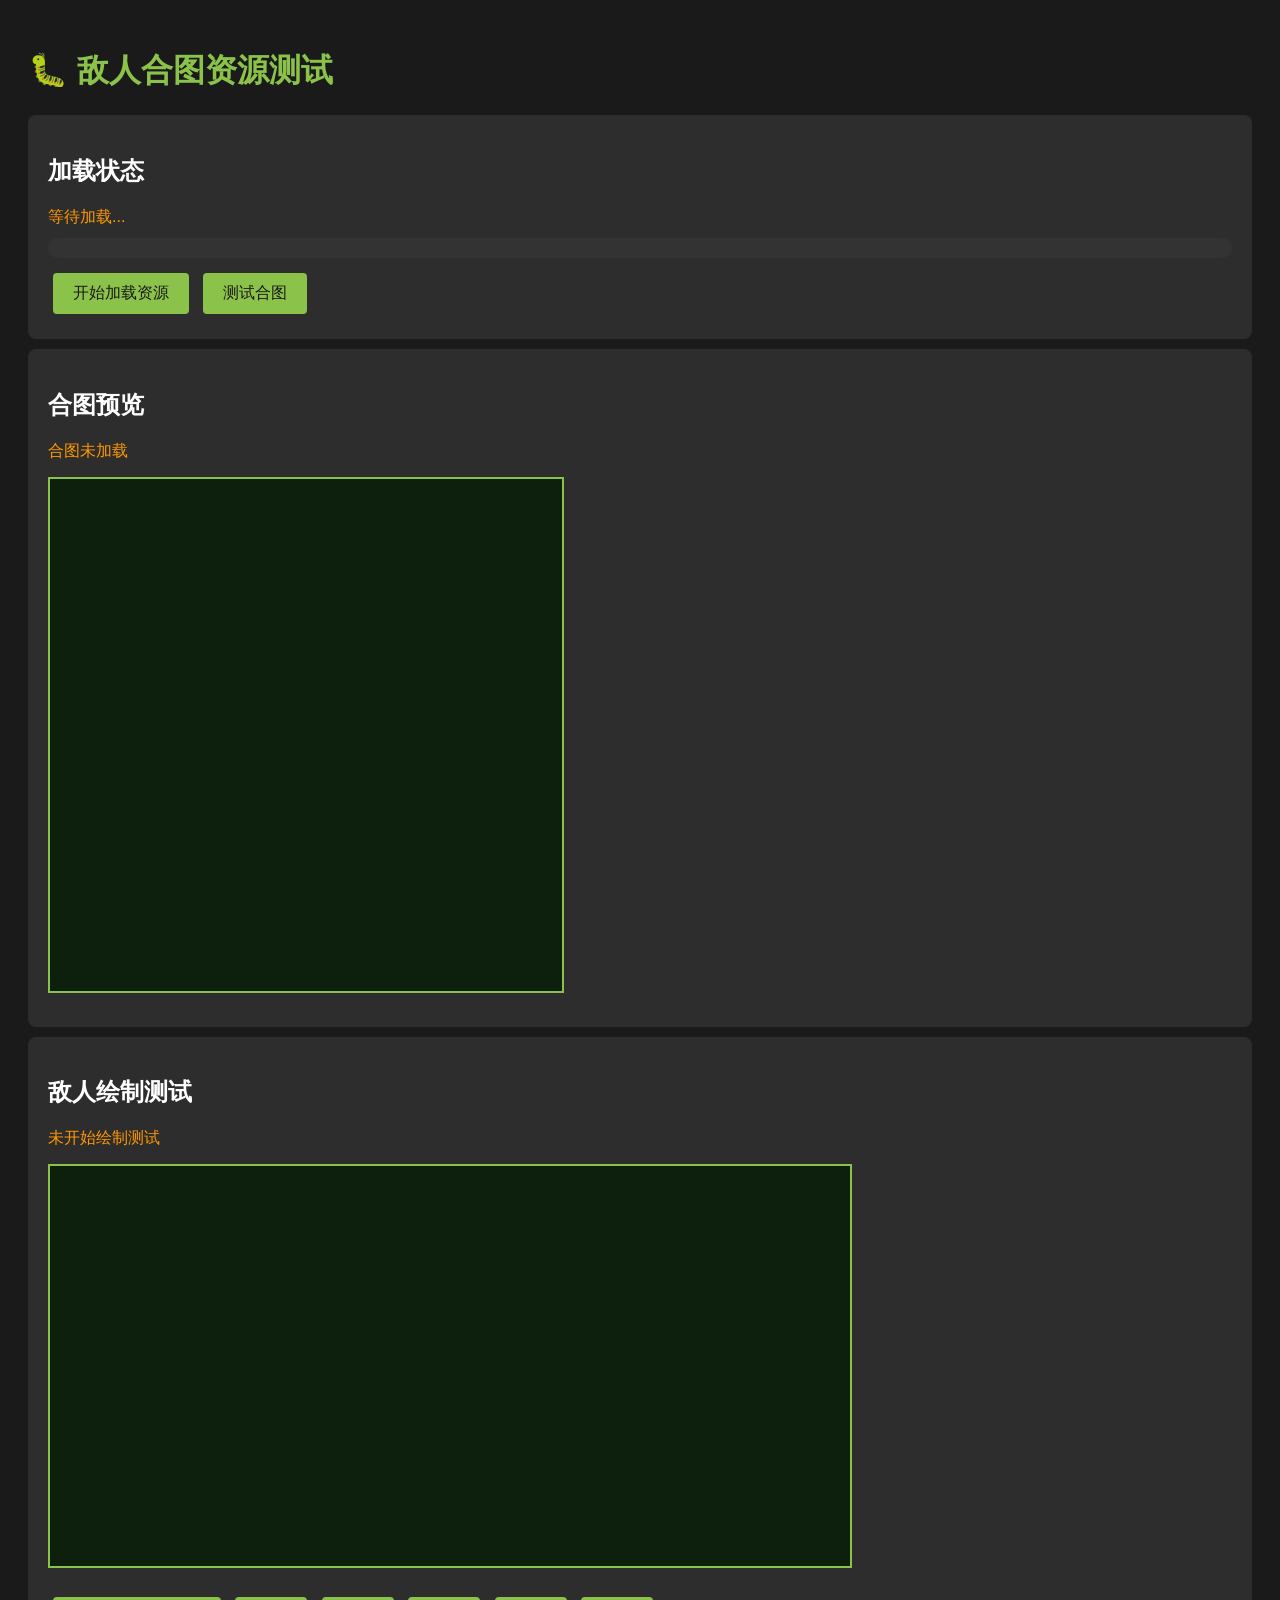
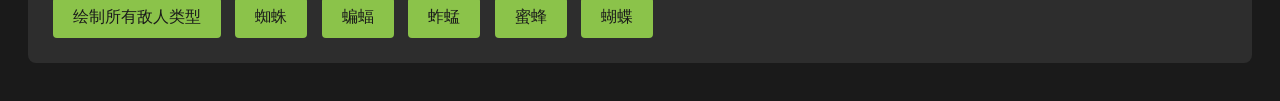
==== xixuegui_game/test-enemies.html @ 8375cff3 "update res" ====
<!DOCTYPE html>
<html lang="zh-CN">
<head>
    <meta charset="UTF-8">
    <title>敌人合图测试</title>
    <style>
        body {
            background: #1a1a1a;
            color: #fff;
            font-family: Arial, sans-serif;
            padding: 20px;
        }
        h1 { color: #8bc34a; }
        .test-container {
            background: #2d2d2d;
            padding: 20px;
            margin: 10px 0;
            border-radius: 8px;
        }
        canvas {
            border: 2px solid #8bc34a;
            background: #0d1f0d;
            margin: 10px 0;
        }
        .status { 
            color: #ff9800; 
            margin: 5px 0;
        }
        .success { color: #4caf50; }
        .error { color: #f44336; }
        button {
            background: #8bc34a;
            color: #1a1a1a;
            border: none;
            padding: 10px 20px;
            font-size: 16px;
            cursor: pointer;
            border-radius: 4px;
            margin: 5px;
        }
        button:hover {
            background: #9ccc65;
        }
    </style>
</head>
<body>
    <h1>🐛 敌人合图资源测试</h1>
    
    <div class="test-container">
        <h2>加载状态</h2>
        <div id="loadStatus" class="status">等待加载...</div>
        <div id="progressBar" style="width: 100%; height: 20px; background: #333; border-radius: 10px; overflow: hidden; margin: 10px 0;">
            <div id="progressFill" style="width: 0%; height: 100%; background: #8bc34a; transition: width 0.3s;"></div>
        </div>
        <button onclick="startLoading()">开始加载资源</button>
        <button onclick="testSpriteSheet()">测试合图</button>
    </div>

    <div class="test-container">
        <h2>合图预览</h2>
        <div id="sheetStatus" class="status">合图未加载</div>
        <canvas id="sheetPreview" width="512" height="512"></canvas>
    </div>

    <div class="test-container">
        <h2>敌人绘制测试</h2>
        <div id="drawStatus" class="status">未开始绘制测试</div>
        <canvas id="enemyCanvas" width="800" height="400"></canvas>
        <div style="margin-top: 10px;">
            <button onclick="drawAllEnemies()">绘制所有敌人类型</button>
            <button onclick="drawEnemy('normal')">蜘蛛</button>
            <button onclick="drawEnemy('fast')">蝙蝠</button>
            <button onclick="drawEnemy('split')">蚱蜢</button>
            <button onclick="drawEnemy('mini')">蜜蜂</button>
            <button onclick="drawEnemy('ranged')">蝴蝶</button>
        </div>
    </div>

    <script src="js/core/config.js"></script>
    <script src="js/core/resource-loader.js"></script>
    <script src="js/core/game-config.js"></script>
    <script src="js/core/strings.js"></script>
    <script src="js/core/event.js"></script>
    <script src="js/core/utils.js"></script>

    <script>
        function updateStatus(id, message, isError) {
            const el = document.getElementById(id);
            el.textContent = message;
            el.className = isError ? 'status error' : 'status success';
        }

        function updateProgress(loaded, total) {
            const percent = Math.round((loaded / total) * 100);
            document.getElementById('progressFill').style.width = percent + '%';
            updateStatus('loadStatus', `加载中: ${loaded}/${total} (${percent}%)`);
        }

        function startLoading() {
            updateStatus('loadStatus', '开始加载...', false);
            
            ArcSurvivors.ResourceLoader.init(
                function(loaded, total) {
                    updateProgress(loaded, total);
                },
                function() {
                    updateStatus('loadStatus', '加载完成！', false);
                    testSpriteSheet();
                }
            );
        }

        function testSpriteSheet() {
            const RL = ArcSurvivors.ResourceLoader;
            const canvas = document.getElementById('sheetPreview');
            const ctx = canvas.getContext('2d');
            
            if (!RL.hasSpriteSheet('enemies')) {
                updateStatus('sheetStatus', '合图未加载或加载失败', true);
                return;
            }
            
            // 绘制完整的合图
            const sheetInfo = RL.getSpriteFromSheet('normal');
            if (sheetInfo && sheetInfo.image) {
                // 合图可能是2048x2048，需要缩放显示
                ctx.drawImage(sheetInfo.image, 0, 0, 512, 512);
                updateStatus('sheetStatus', '合图加载成功！显示4x4网格预览', false);
                
                // 绘制网格线
                ctx.strokeStyle = 'rgba(139, 195, 74, 0.5)';
                ctx.lineWidth = 1;
                for (let i = 1; i < 4; i++) {
                    const pos = (i / 4) * 512;
                    ctx.beginPath();
                    ctx.moveTo(pos, 0);
                    ctx.lineTo(pos, 512);
                    ctx.stroke();
                    ctx.beginPath();
                    ctx.moveTo(0, pos);
                    ctx.lineTo(512, pos);
                    ctx.stroke();
                }
            }
        }

        function drawEnemy(type) {
            const canvas = document.getElementById('enemyCanvas');
            const ctx = canvas.getContext('2d');
            const RL = ArcSurvivors.ResourceLoader;
            
            ctx.clearRect(0, 0, canvas.width, canvas.height);
            
            if (!RL.hasSpriteSheet('enemies')) {
                updateStatus('drawStatus', '合图未加载', true);
                return;
            }
            
            const spriteInfo = RL.getSpriteFromSheet(type);
            if (!spriteInfo) {
                updateStatus('drawStatus', '无法获取精灵: ' + type, true);
                return;
            }
            
            // 在画布中央绘制敌人
            const x = canvas.width / 2;
            const y = canvas.height / 2;
            const radius = 50;
            
            ctx.save();
            ctx.translate(x, y);
            
            // 绘制范围圆（调试用）
            ctx.strokeStyle = 'rgba(139, 195, 74, 0.3)';
            ctx.lineWidth = 1;
            ctx.beginPath();
            ctx.arc(0, 0, radius, 0, Math.PI * 2);
            ctx.stroke();
            
            // 绘制精灵
            ctx.drawImage(
                spriteInfo.image,
                spriteInfo.sx, spriteInfo.sy,
                spriteInfo.sw, spriteInfo.sh,
                -radius, -radius,
                radius * 2, radius * 2
            );
            
            ctx.restore();
            
            // 显示信息
            ctx.fillStyle = '#8bc34a';
            ctx.font = '16px Arial';
            ctx.textAlign = 'left';
            const typeNames = {
                'normal': '蜘蛛 (Spider)',
                'fast': '蝙蝠 (Bat)',
                'split': '蚱蜢 (Grasshopper)',
                'mini': '蜜蜂 (Bee)',
                'ranged': '蝴蝶 (Butterfly)'
            };
            ctx.fillText('类型: ' + typeNames[type] || type, 20, 30);
            ctx.fillText('合图位置: 从合图切取', 20, 55);
            
            updateStatus('drawStatus', typeNames[type] + ' 绘制成功', false);
        }

        function drawAllEnemies() {
            const canvas = document.getElementById('enemyCanvas');
            const ctx = canvas.getContext('2d');
            const RL = ArcSurvivors.ResourceLoader;
            
            ctx.clearRect(0, 0, canvas.width, canvas.height);
            
            if (!RL.hasSpriteSheet('enemies')) {
                updateStatus('drawStatus', '合图未加载', true);
                return;
            }
            
            const types = ['normal', 'fast', 'split', 'mini', 'ranged'];
            const typeNames = {
                'normal': '蜘蛛',
                'fast': '蝙蝠',
                'split': '蚱蜢',
                'mini': '蜜蜂',
                'ranged': '蝴蝶'
            };
            
            const startX = 80;
            const startY = 120;
            const spacing = 140;
            const radius = 50;
            
            ctx.fillStyle = '#8bc34a';
            ctx.font = 'bold 20px Arial';
            ctx.textAlign = 'center';
            ctx.fillText('所有敌人类型预览 (5种)', canvas.width / 2, 40);
            
            for (var i = 0; i < types.length; i++) {
                var type = types[i];
                var spriteInfo = RL.getSpriteFromSheet(type);
                
                if (!spriteInfo) continue;
                
                var x = startX + (i % 5) * spacing;
                var y = startY + Math.floor(i / 5) * 160;
                
                ctx.save();
                ctx.translate(x, y);
                
                // 绘制背景圆
                ctx.fillStyle = 'rgba(139, 195, 74, 0.1)';
                ctx.beginPath();
                ctx.arc(0, 0, radius + 5, 0, Math.PI * 2);
                ctx.fill();
                
                // 绘制精灵
                ctx.drawImage(
                    spriteInfo.image,
                    spriteInfo.sx, spriteInfo.sy,
                    spriteInfo.sw, spriteInfo.sh,
                    -radius, -radius,
                    radius * 2, radius * 2
                );
                
                ctx.restore();
                
                // 绘制名称
                ctx.fillStyle = '#aaa';
                ctx.font = '14px Arial';
                ctx.textAlign = 'center';
                ctx.fillText(typeNames[type], x, y + radius + 25);
            }
            
            updateStatus('drawStatus', '所有敌人类型绘制完成', false);
        }
    </script>
</body>
</html>
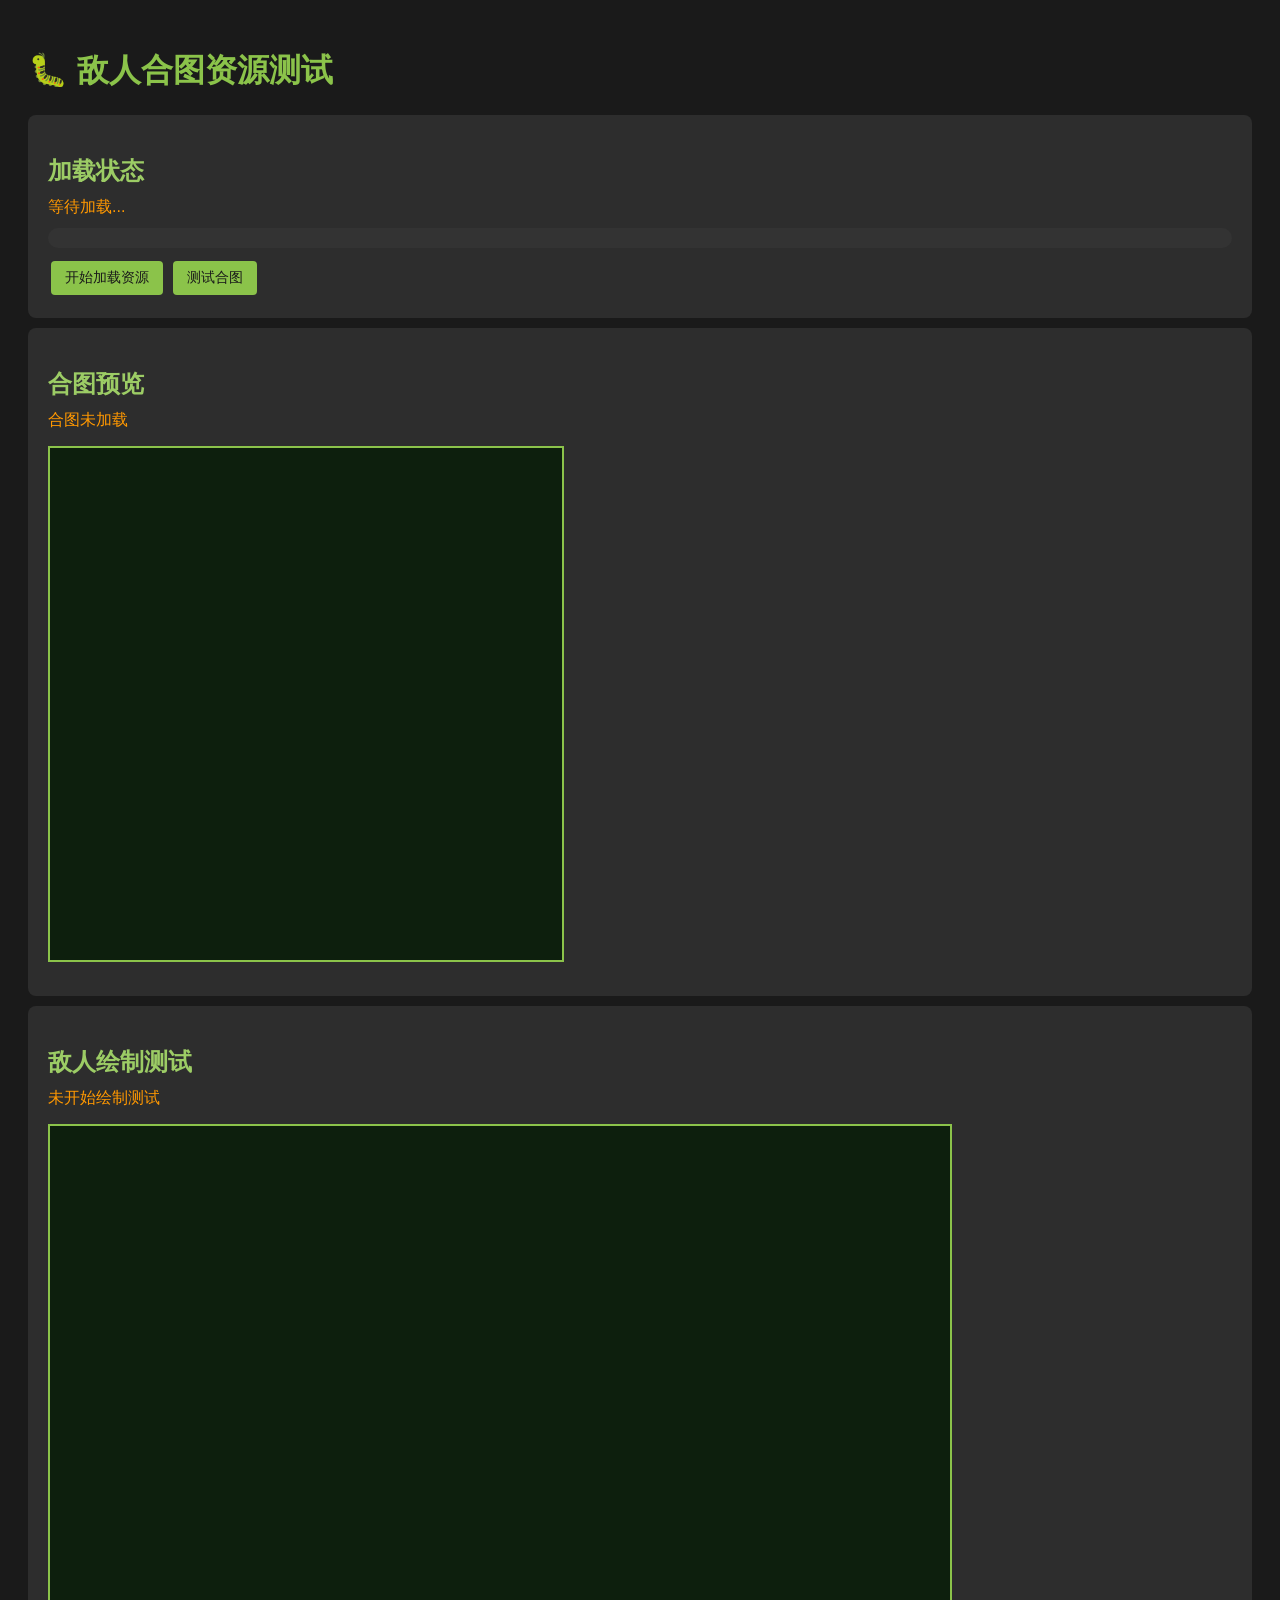
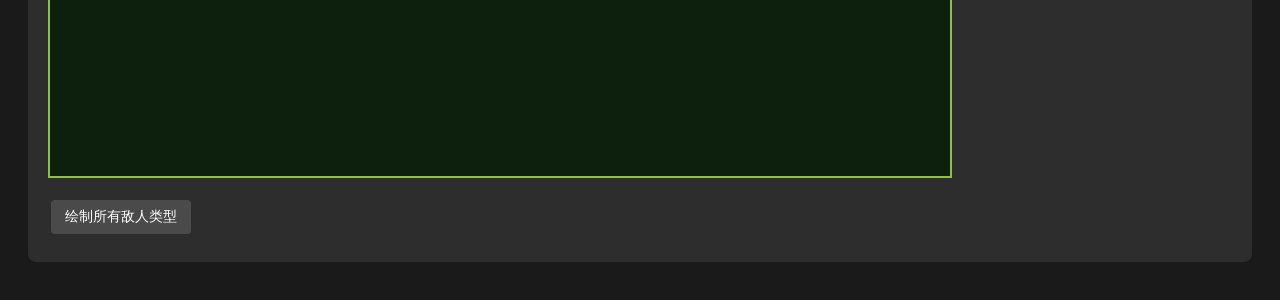
==== commit a388246c: "update" ====
--- a/xixuegui_game/test-enemies.html
+++ b/xixuegui_game/test-enemies.html
@@ -11,6 +11,7 @@
             padding: 20px;
         }
         h1 { color: #8bc34a; }
+        h2 { color: #9ccc65; margin-bottom: 10px; }
         .test-container {
             background: #2d2d2d;
             padding: 20px;
@@ -32,14 +33,21 @@
             background: #8bc34a;
             color: #1a1a1a;
             border: none;
-            padding: 10px 20px;
-            font-size: 16px;
+            padding: 8px 14px;
+            font-size: 14px;
             cursor: pointer;
             border-radius: 4px;
-            margin: 5px;
+            margin: 3px;
         }
         button:hover {
             background: #9ccc65;
+        }
+        .btn-group {
+            margin: 5px 0;
+        }
+        .btn-group button {
+            background: #4a4a4a;
+            color: #fff;
         }
     </style>
 </head>
@@ -65,14 +73,9 @@
     <div class="test-container">
         <h2>敌人绘制测试</h2>
         <div id="drawStatus" class="status">未开始绘制测试</div>
-        <canvas id="enemyCanvas" width="800" height="400"></canvas>
-        <div style="margin-top: 10px;">
+        <canvas id="enemyCanvas" width="900" height="650"></canvas>
+        <div class="btn-group">
             <button onclick="drawAllEnemies()">绘制所有敌人类型</button>
-            <button onclick="drawEnemy('normal')">蜘蛛</button>
-            <button onclick="drawEnemy('fast')">蝙蝠</button>
-            <button onclick="drawEnemy('split')">蚱蜢</button>
-            <button onclick="drawEnemy('mini')">蜜蜂</button>
-            <button onclick="drawEnemy('ranged')">蝴蝶</button>
         </div>
     </div>
 
@@ -84,16 +87,36 @@
     <script src="js/core/utils.js"></script>
 
     <script>
+        // 16种敌人类型配置
+        var ENEMY_TYPE_NAMES = {
+            'normal': '森林毒蜘蛛',
+            'fast': '树洞小蝙蝠',
+            'split': '大蚱蜢母体',
+            'mini': '小蚱蜢',
+            'ranged': '花丛大黄蜂',
+            'butterfly': '迷幻蝶',
+            'ant': '军团蚁',
+            'ladybug': '幸运瓢虫',
+            'rat': '棕色老鼠',
+            'cockroach': '不死螂',
+            'mantis': '刀锋螳螂',
+            'fly': '烦人蝇',
+            'dragonfly': '极速蜻蜓',
+            'mosquito': '吸血蚊',
+            'hedgehog': '刺球猬',
+            'gecko': '壁虎蜥'
+        };
+
         function updateStatus(id, message, isError) {
-            const el = document.getElementById(id);
+            var el = document.getElementById(id);
             el.textContent = message;
             el.className = isError ? 'status error' : 'status success';
         }
 
         function updateProgress(loaded, total) {
-            const percent = Math.round((loaded / total) * 100);
+            var percent = Math.round((loaded / total) * 100);
             document.getElementById('progressFill').style.width = percent + '%';
-            updateStatus('loadStatus', `加载中: ${loaded}/${total} (${percent}%)`);
+            updateStatus('loadStatus', '加载中: ' + loaded + '/' + total + ' (' + percent + '%)');
         }
 
         function startLoading() {
@@ -111,27 +134,24 @@
         }
 
         function testSpriteSheet() {
-            const RL = ArcSurvivors.ResourceLoader;
-            const canvas = document.getElementById('sheetPreview');
-            const ctx = canvas.getContext('2d');
+            var RL = ArcSurvivors.ResourceLoader;
+            var canvas = document.getElementById('sheetPreview');
+            var ctx = canvas.getContext('2d');
             
             if (!RL.hasSpriteSheet('enemies')) {
                 updateStatus('sheetStatus', '合图未加载或加载失败', true);
                 return;
             }
             
-            // 绘制完整的合图
-            const sheetInfo = RL.getSpriteFromSheet('normal');
+            var sheetInfo = RL.getSpriteFromSheet('normal');
             if (sheetInfo && sheetInfo.image) {
-                // 合图可能是2048x2048，需要缩放显示
                 ctx.drawImage(sheetInfo.image, 0, 0, 512, 512);
-                updateStatus('sheetStatus', '合图加载成功！显示4x4网格预览', false);
-                
-                // 绘制网格线
+                updateStatus('sheetStatus', '合图加载成功！显示5x5网格预览', false);
+                
                 ctx.strokeStyle = 'rgba(139, 195, 74, 0.5)';
                 ctx.lineWidth = 1;
-                for (let i = 1; i < 4; i++) {
-                    const pos = (i / 4) * 512;
+                for (var i = 1; i < 5; i++) {
+                    var pos = (i / 5) * 512;
                     ctx.beginPath();
                     ctx.moveTo(pos, 0);
                     ctx.lineTo(pos, 512);
@@ -144,136 +164,150 @@
             }
         }
 
-        function drawEnemy(type) {
-            const canvas = document.getElementById('enemyCanvas');
-            const ctx = canvas.getContext('2d');
-            const RL = ArcSurvivors.ResourceLoader;
+        function drawAllEnemies() {
+            var canvas = document.getElementById('enemyCanvas');
+            var ctx = canvas.getContext('2d');
+            var RL = ArcSurvivors.ResourceLoader;
             
             ctx.clearRect(0, 0, canvas.width, canvas.height);
             
             if (!RL.hasSpriteSheet('enemies')) {
-                updateStatus('drawStatus', '合图未加载', true);
+                updateStatus('drawStatus', '合图未加载 - 使用Canvas绘制测试', true);
+                drawAllEnemiesCanvas(ctx);
                 return;
             }
             
-            const spriteInfo = RL.getSpriteFromSheet(type);
-            if (!spriteInfo) {
-                updateStatus('drawStatus', '无法获取精灵: ' + type, true);
-                return;
-            }
-            
-            // 在画布中央绘制敌人
-            const x = canvas.width / 2;
-            const y = canvas.height / 2;
-            const radius = 50;
-            
-            ctx.save();
-            ctx.translate(x, y);
-            
-            // 绘制范围圆（调试用）
-            ctx.strokeStyle = 'rgba(139, 195, 74, 0.3)';
-            ctx.lineWidth = 1;
-            ctx.beginPath();
-            ctx.arc(0, 0, radius, 0, Math.PI * 2);
-            ctx.stroke();
-            
-            // 绘制精灵
-            ctx.drawImage(
-                spriteInfo.image,
-                spriteInfo.sx, spriteInfo.sy,
-                spriteInfo.sw, spriteInfo.sh,
-                -radius, -radius,
-                radius * 2, radius * 2
-            );
-            
-            ctx.restore();
-            
-            // 显示信息
+            var types = Object.keys(ENEMY_TYPE_NAMES);
+            
+            var startX = 100;
+            var startY = 130;
+            var cols = 5;
+            var spacingX = 160;
+            var spacingY = 150;
+            var radius = 50;
+            
             ctx.fillStyle = '#8bc34a';
-            ctx.font = '16px Arial';
-            ctx.textAlign = 'left';
-            const typeNames = {
-                'normal': '蜘蛛 (Spider)',
-                'fast': '蝙蝠 (Bat)',
-                'split': '蚱蜢 (Grasshopper)',
-                'mini': '蜜蜂 (Bee)',
-                'ranged': '蝴蝶 (Butterfly)'
-            };
-            ctx.fillText('类型: ' + typeNames[type] || type, 20, 30);
-            ctx.fillText('合图位置: 从合图切取', 20, 55);
-            
-            updateStatus('drawStatus', typeNames[type] + ' 绘制成功', false);
-        }
-
-        function drawAllEnemies() {
-            const canvas = document.getElementById('enemyCanvas');
-            const ctx = canvas.getContext('2d');
-            const RL = ArcSurvivors.ResourceLoader;
-            
-            ctx.clearRect(0, 0, canvas.width, canvas.height);
-            
-            if (!RL.hasSpriteSheet('enemies')) {
-                updateStatus('drawStatus', '合图未加载', true);
-                return;
-            }
-            
-            const types = ['normal', 'fast', 'split', 'mini', 'ranged'];
-            const typeNames = {
-                'normal': '蜘蛛',
-                'fast': '蝙蝠',
-                'split': '蚱蜢',
-                'mini': '蜜蜂',
-                'ranged': '蝴蝶'
-            };
-            
-            const startX = 80;
-            const startY = 120;
-            const spacing = 140;
-            const radius = 50;
-            
-            ctx.fillStyle = '#8bc34a';
-            ctx.font = 'bold 20px Arial';
+            ctx.font = 'bold 22px Arial';
             ctx.textAlign = 'center';
-            ctx.fillText('所有敌人类型预览 (5种)', canvas.width / 2, 40);
+            ctx.fillText('所有敌人类型预览 (' + types.length + '种)', canvas.width / 2, 40);
+            
+            ctx.fillStyle = '#aaa';
+            ctx.font = '12px Arial';
+            ctx.fillText('点击敌人名称按钮可单独绘制', canvas.width / 2, 65);
             
             for (var i = 0; i < types.length; i++) {
                 var type = types[i];
                 var spriteInfo = RL.getSpriteFromSheet(type);
                 
-                if (!spriteInfo) continue;
-                
-                var x = startX + (i % 5) * spacing;
-                var y = startY + Math.floor(i / 5) * 160;
+                var col = i % cols;
+                var row = Math.floor(i / cols);
+                var x = startX + col * spacingX;
+                var y = startY + row * spacingY;
                 
                 ctx.save();
                 ctx.translate(x, y);
                 
                 // 绘制背景圆
-                ctx.fillStyle = 'rgba(139, 195, 74, 0.1)';
+                ctx.fillStyle = 'rgba(139, 195, 74, 0.15)';
                 ctx.beginPath();
                 ctx.arc(0, 0, radius + 5, 0, Math.PI * 2);
                 ctx.fill();
                 
-                // 绘制精灵
-                ctx.drawImage(
-                    spriteInfo.image,
-                    spriteInfo.sx, spriteInfo.sy,
-                    spriteInfo.sw, spriteInfo.sh,
-                    -radius, -radius,
-                    radius * 2, radius * 2
-                );
+                // 边框
+                ctx.strokeStyle = 'rgba(139, 195, 74, 0.4)';
+                ctx.lineWidth = 1;
+                ctx.stroke();
+                
+                if (spriteInfo) {
+                    // 绘制精灵
+                    ctx.drawImage(
+                        spriteInfo.image,
+                        spriteInfo.sx, spriteInfo.sy,
+                        spriteInfo.sw, spriteInfo.sh,
+                        -radius, -radius,
+                        radius * 2, radius * 2
+                    );
+                } else {
+                    // 无精灵图时显示问号
+                    ctx.fillStyle = '#666';
+                    ctx.font = 'bold 30px Arial';
+                    ctx.textAlign = 'center';
+                    ctx.textBaseline = 'middle';
+                    ctx.fillText('?', 0, 0);
+                }
                 
                 ctx.restore();
                 
-                // 绘制名称
+                // 绘制名称和类型
                 ctx.fillStyle = '#aaa';
-                ctx.font = '14px Arial';
+                ctx.font = 'bold 13px Arial';
                 ctx.textAlign = 'center';
-                ctx.fillText(typeNames[type], x, y + radius + 25);
-            }
-            
-            updateStatus('drawStatus', '所有敌人类型绘制完成', false);
+                ctx.fillText(ENEMY_TYPE_NAMES[type], x, y + radius + 22);
+                
+                ctx.fillStyle = '#666';
+                ctx.font = '11px Arial';
+                ctx.fillText('(' + type + ')', x, y + radius + 36);
+            }
+            
+            updateStatus('drawStatus', '所有敌人类型绘制完成: ' + types.length + '种', false);
+        }
+
+        // Canvas绘制测试（无精灵图时）
+        function drawAllEnemiesCanvas(ctx) {
+            var canvas = document.getElementById('enemyCanvas');
+            ctx = ctx || canvas.getContext('2d');
+            
+            var types = Object.keys(ENEMY_TYPE_NAMES);
+            
+            var startX = 100;
+            var startY = 130;
+            var cols = 5;
+            var spacingX = 160;
+            var spacingY = 150;
+            var radius = 40;
+            
+            ctx.fillStyle = '#8bc34a';
+            ctx.font = 'bold 22px Arial';
+            ctx.textAlign = 'center';
+            ctx.fillText('所有敌人类型预览 - Canvas绘制', canvas.width / 2, 40);
+            
+            // 模拟敌人对象
+            for (var i = 0; i < types.length; i++) {
+                var type = types[i];
+                
+                var col = i % cols;
+                var row = Math.floor(i / cols);
+                var x = startX + col * spacingX;
+                var y = startY + row * spacingY;
+                
+                // 绘制测试圆
+                ctx.save();
+                ctx.translate(x, y);
+                
+                ctx.fillStyle = 'rgba(100, 150, 100, 0.3)';
+                ctx.beginPath();
+                ctx.arc(0, 0, radius, 0, Math.PI * 2);
+                ctx.fill();
+                ctx.strokeStyle = '#8bc34a';
+                ctx.lineWidth = 2;
+                ctx.stroke();
+                
+                ctx.fillStyle = '#fff';
+                ctx.font = 'bold 12px Arial';
+                ctx.textAlign = 'center';
+                ctx.textBaseline = 'middle';
+                ctx.fillText(type.substring(0, 3).toUpperCase(), 0, 0);
+                
+                ctx.restore();
+                
+                ctx.fillStyle = '#aaa';
+                ctx.font = 'bold 13px Arial';
+                ctx.textAlign = 'center';
+                ctx.fillText(ENEMY_TYPE_NAMES[type], x, y + radius + 22);
+            }
+            
+            updateStatus('drawStatus', 'Canvas测试绘制完成', false);
         }
     </script>
 </body>
-</html>
+</html>
